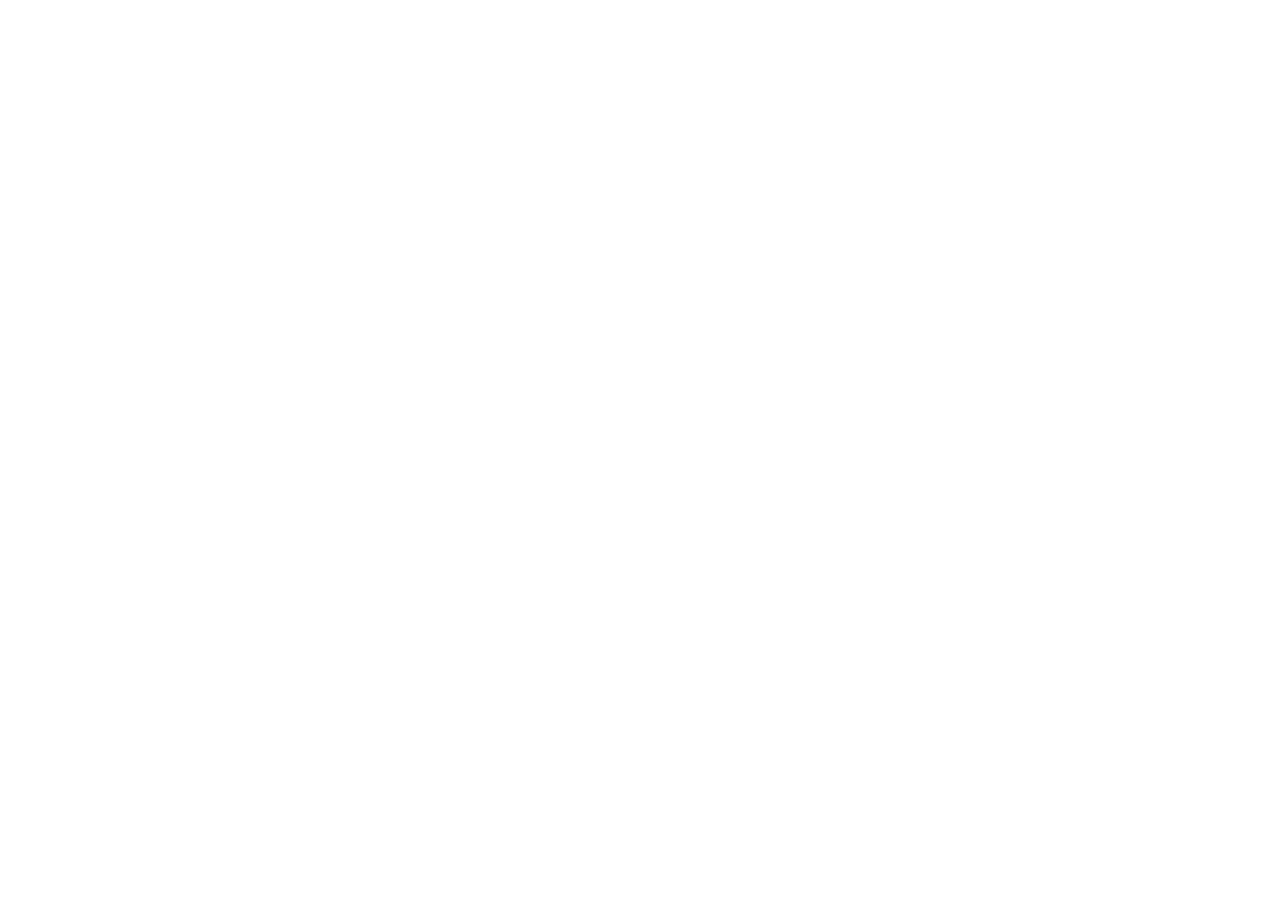
==== index.html @ f74addd0 "Create index file" ====
<!DOCTYPE html>
<html lang="en">
<head>
    <meta charset="UTF-8">
    <meta http-equiv="X-UA-Compatible" content="IE=edge">
    <meta name="viewport" content="width=device-width, initial-scale=1.0">
    <title>Odin Recipes</title>
</head>
<body>

</body>
</html>
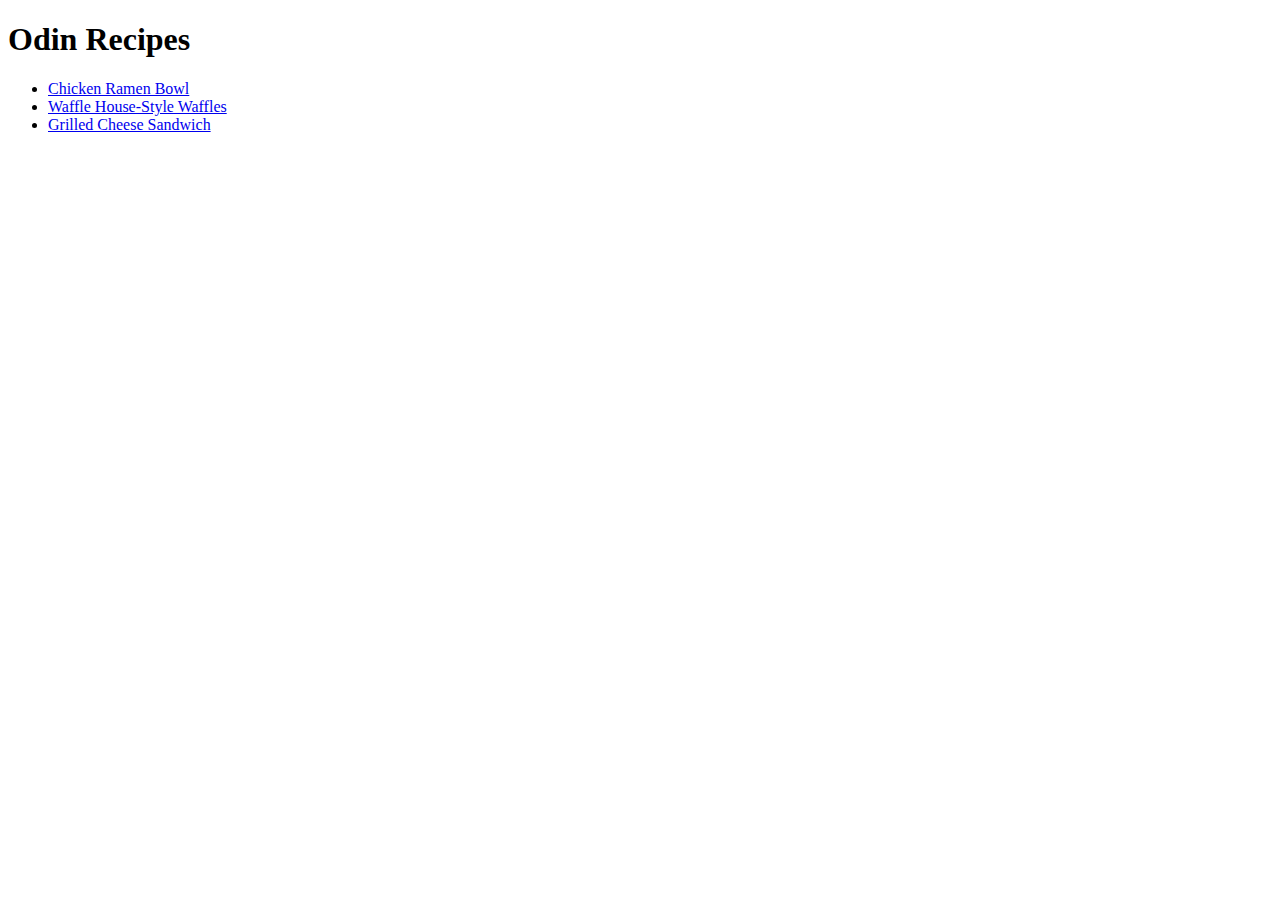
==== commit 59b77776: "Add additional recipes" ====
--- a/index.html
+++ b/index.html
@@ -7,6 +7,11 @@
     <title>Odin Recipes</title>
 </head>
 <body>
-
+    <h1>Odin Recipes</h1>
+    <ul>
+        <li><a href="./recipes/chicken-ramen.html">Chicken Ramen Bowl</a></li>
+        <li><a href="./recipes/waffles.html">Waffle House-Style Waffles</a></li>
+        <li><a href="./recipes/grilled-cheese.html">Grilled Cheese Sandwich</a></li>
+    </ul>
 </body>
 </html>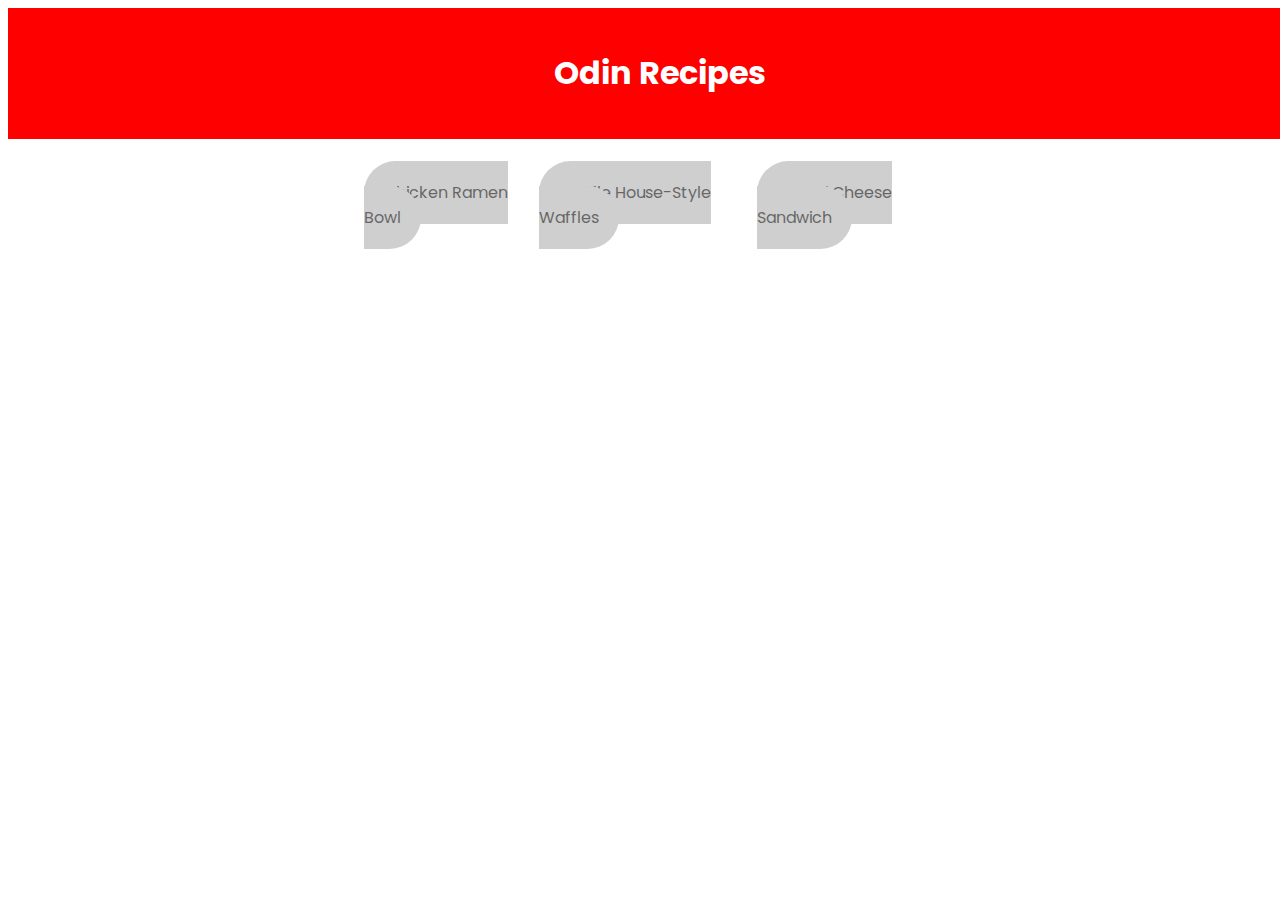
==== commit 2c70410e: "CSS updated for all pages" ====
--- a/index.html
+++ b/index.html
@@ -5,13 +5,18 @@
     <meta http-equiv="X-UA-Compatible" content="IE=edge">
     <meta name="viewport" content="width=device-width, initial-scale=1.0">
     <title>Odin Recipes</title>
+    <link rel="stylesheet" href="./css/styles.css" type="text/css">
 </head>
 <body>
-    <h1>Odin Recipes</h1>
-    <ul>
-        <li><a href="./recipes/chicken-ramen.html">Chicken Ramen Bowl</a></li>
-        <li><a href="./recipes/waffles.html">Waffle House-Style Waffles</a></li>
-        <li><a href="./recipes/grilled-cheese.html">Grilled Cheese Sandwich</a></li>
-    </ul>
+    <div class="header">
+        <h1>Odin Recipes</h1>
+    </div>
+    <div class="recipes">
+        <ul>
+            <li><a href="./recipes/chicken-ramen.html">Chicken Ramen Bowl</a></li>
+            <li><a href="./recipes/waffles.html">Waffle House-Style Waffles</a></li>
+            <li><a href="./recipes/grilled-cheese.html">Grilled Cheese Sandwich</a></li>
+        </ul>
+    </div>
 </body>
 </html>--- a/css/styles.css
+++ b/css/styles.css
@@ -0,0 +1,49 @@
+@import url('https://fonts.googleapis.com/css2?family=Poppins:ital,wght@0,100;0,200;0,300;0,400;0,500;0,600;0,700;0,800;0,900;1,100;1,200;1,300;1,400;1,500;1,600;1,700;1,800;1,900&display=swap');
+
+* {
+    font-family: 'Poppins', sans-serif;
+}
+
+.header {
+    width: 100%;
+    background-color: red;
+    color: white;
+    padding: 20px;
+}
+
+.header h1 {
+    text-align: center;
+    font-size: 32px;
+    font-weight: bold;
+}
+
+.recipes {
+    padding: 10px;
+    width: 50%;
+    margin: 0 auto;
+}
+
+.recipes ul {
+    list-style: none;
+    display: flex;
+    flex-direction: row;
+    justify-content: space-between;
+}
+
+.recipes li {
+    margin: 15px 0;
+}
+
+.recipes li a {
+    color: black;
+    text-decoration: none;
+    background-color: #b0b0b0;
+    padding: 20px;
+    border-radius: 3em;
+    opacity: 0.6;
+    transition: 0.4s;
+}
+
+.recipes li a:hover {
+    opacity: 1;
+}